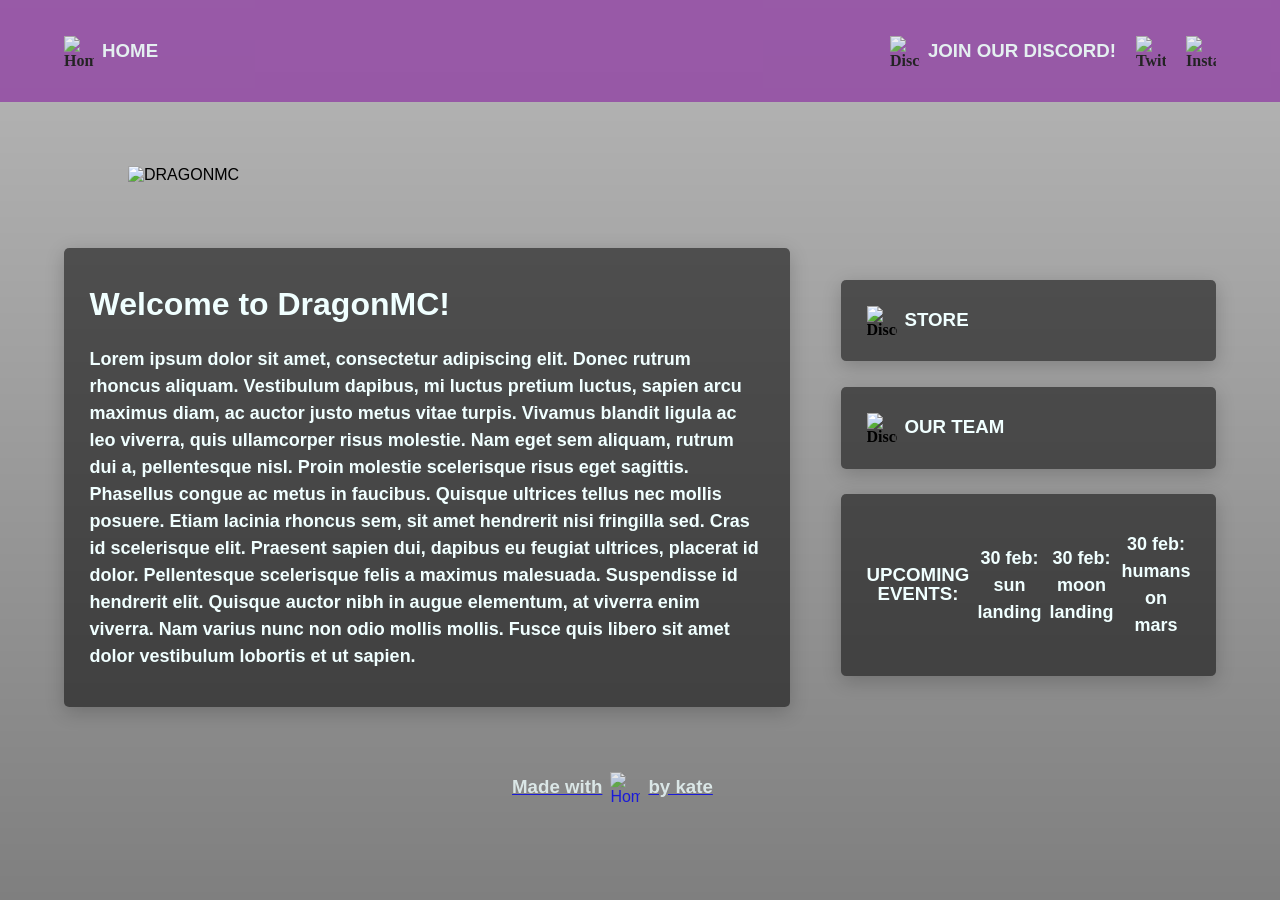
==== index.html @ 03f24e43 "hometown" ====
<!DOCTYPE html>
<html>
<head>
  <title>DragonMC</title>
  <link rel="stylesheet" href="style.css">
</head>
<body>
  <nav class="top-tab">
  <div class="nav-container">

      <div class="left-links">
        <a href="projects.html" class="nav-icon">
          <img src="https://raw.githubusercontent.com/katetriestocode/DragonMC/3fa2e868ab5c112750ccfe41d554491e6221a498/home-icon-silhouette-svgrepo-com.svg" alt="Home">
          <h3>HOME</h3>
        </a>
      </div>

    <div class="right-links">
      <a href="placeholder" target="_blank" class="nav-icon">
        <img src="https://toppng.com/public/uploads/preview/discord-logo-01-discord-logo-11562849833clsolz2mbc.png" alt="Discord">
        <h3>JOIN OUR DISCORD!</h3>
      </a>
      <a href="placeholder" target="_blank" class="nav-icon">
        <img src="https://icon2.cleanpng.com/20180628/ghk/aayirewrh.webp" alt="Twitch">
      </a>      
      <a href="placeholder" target="_blank" class="nav-icon">
        <img src="https://upload.wikimedia.org/wikipedia/commons/a/a5/Instagram_icon.png" alt="Insta">
      </a>
    </div>
  </div>
  </nav>

  <div class="logo">
    <img src="https://github.com/katetriestocode/DragonMC/blob/main/rendertitle.png?raw=true" alt="DRAGONMC" class="logo-image">
  </div>

  <div class="split-section">
    <div class="left-section">
      <h2>Welcome to DragonMC!</h2>
      <h4>Lorem ipsum dolor sit amet, consectetur adipiscing elit. Donec rutrum rhoncus aliquam. Vestibulum dapibus, mi luctus pretium luctus, sapien arcu maximus diam, ac auctor justo metus vitae turpis. Vivamus blandit ligula ac leo viverra, quis ullamcorper risus molestie. Nam eget sem aliquam, rutrum dui a, pellentesque nisl. Proin molestie scelerisque risus eget sagittis. Phasellus congue ac metus in faucibus. Quisque ultrices tellus nec mollis posuere. Etiam lacinia rhoncus sem, sit amet hendrerit nisi fringilla sed. Cras id scelerisque elit. Praesent sapien dui, dapibus eu feugiat ultrices, placerat id dolor. Pellentesque scelerisque felis a maximus malesuada. Suspendisse id hendrerit elit. Quisque auctor nibh in augue elementum, at viverra enim viverra. Nam varius nunc non odio mollis mollis. Fusce quis libero sit amet dolor vestibulum lobortis et ut sapien.</h4>
    </div>
    <div class="right-section"> 
      <div class="store-tab">
        <a href="store.html" target="_blank" class="nav-icon">
          <img src="https://toppng.com/public/uploads/preview/discord-logo-01-discord-logo-11562849833clsolz2mbc.png" alt="Discord">
          <h3>STORE</h3>
        </a>
      </div>
      <div class="team-tab">
        <a href="ourteam.html" target="_blank" class="nav-icon">
          <img src="https://toppng.com/public/uploads/preview/discord-logo-01-discord-logo-11562849833clsolz2mbc.png" alt="Discord">
          <h3>OUR TEAM</h3>
        </a>
      </div>
      <div class="events-tab">
        <a href="store.html" target="_blank" class="nav-icon">
          <h3>UPCOMING EVENTS:</h3>
          <h4>30 feb: sun landing</h4>
          <h4>30 feb: moon landing</h4>
          <h4>30 feb: humans on mars</h4>
        </a>

      </div>
      <div class="discord-widget">

      </div>
    </div>
  </div>


  <div class="credit">
    <a href="https://github.com/katetriestocode" target="_blank" class="credit-nav-icon">
      <h3>Made with</h3>
        <img src="https://static.wikia.nocookie.net/minecraft_gamepedia/images/a/a7/Heart.svg/revision/latest/scale-to-width-down/630?cb=20200522040142" alt="Home">
      <h3>by kate</h3>
    </a>
  </div>
    
<script src="index.js"></script>
</body>
---- style.css ----
body {
    background-image: url('https://github.com/katetriestocode/DragonMC/blob/main/2026-05-10_12.00.45.png?raw=true'), linear-gradient(rgba(0, 0, 0, 0.283), rgba(0, 0, 0, 0.5));
    background-blend-mode: overlay;
    background-size: cover;
    position: relative; 
    min-height: 100vh;
    padding-top: 0vw; 
    background-attachment: fixed; 
    font-family:Arial, Helvetica, sans-serif;
    margin: 0;
}



/* ALL TEXT */
h1 {

}
h2 { /* large titles without custom text */
    font-family: Arial, Helvetica, sans-serif;
    color: azure;
    font-size: xx-large;
}
h3 { /* various all caps text bits*/
    font-family: Arial, Helvetica, sans-serif;
    color: azure;
}
h4 { /* using this as normal text, to be used as last h being used */
    font-family: Arial, Helvetica, sans-serif;
    color: azure;
    font-size: large;
    line-height: 1.5;
}
p {

}



/* TOP SECTIONS */
.top-tab {
    position: relative; 
    top: 0;
    left: 0;
    background: rgb(145, 67, 164);
    opacity: 80%;
    width: 100%;
    z-index: 1000;
    height: 8vw;
}

.nav-container {
    display: flex;
    justify-content: space-between;
    align-items: center;
    height: 100%; 
    padding: 0vw 5vw;
}

.left-links, .right-links {
    display: flex;
    gap: 20px;
    align-items: center;
}

.nav-icon {
    display: flex;
    align-items: center;
    gap: 8px; /* Space between icon and text */
    font-family: Archivo;
    color: black;
    text-decoration: none;
    font-weight: bold;
    font-size: 16px;
    transition: transform 0.2s;
}

.nav-icon img {
    width: 30px;
    height: 30px;
}

.nav-icon:hover {
    transform: scale(1.05);
    color: #ff00ff;
}



/* main logo */

.logo {
    width: 80vw;
    height: auto;
    margin: 5vw auto;
}

.logo-image {
    width: 100%;
    height: auto;
}

/* team logo */

.team {
    width: 80vw;
    height: auto;
    margin: 5vw auto;
}

.team-image {
    width: 100%;
    height: auto;
}



/* split section */

.split-section {
    display: flex;
    align-items: center;
    justify-content: center;
    gap: 4vw; /* Space between image and text */
    max-width: 90vw; /* Keeps it from getting too wide on big screens */
    margin: 60px auto; /* Centers the whole block and adds space above/below */
    padding: 0 2vw;
    text-align: left; /* Overrides the body's center alignment for this section */
}

.left-section {
    background-color: #00000088;
    padding: 1vw 2vw; /* More padding for a larger card */
    border-radius: 0.4vw; /* Slightly rounded corners */
    text-align: left;
    line-height: 1;
    transition: transform 0.2s ease, background-color 0.2s ease;
    cursor: pointer;
    box-shadow: 0 0.4vw 1.5vw rgba(0, 0, 0, 0.2);
    display: wrap;
    justify-content: left;
    width: 70vw;
}

.right-section {
    width: 30vw;
}

.store-tab {
    background-color: #00000088;
    padding: 1vw 2vw; /* More padding for a larger card */
    border-radius: 0.4vw; /* Slightly rounded corners */
    line-height: 1;
    transition: transform 0.2s ease, background-color 0.2s ease;
    cursor: pointer;
    box-shadow: 0 0.4vw 1.5vw rgba(0, 0, 0, 0.2);
    display: wrap;
    align-items: left;    /* Vertically centers arrows and text */
    justify-content: left;
    text-align: center;
    margin-bottom: 2vw;
}

.team-tab {
    background-color: #00000088;
    padding: 1vw 2vw; /* More padding for a larger card */
    border-radius: 0.4vw; /* Slightly rounded corners */
    line-height: 1;
    transition: transform 0.2s ease, background-color 0.2s ease;
    cursor: pointer;
    box-shadow: 0 0.4vw 1.5vw rgba(0, 0, 0, 0.2);
    display: wrap;
    align-items: left;    /* Vertically centers arrows and text */
    justify-content: left;
    text-align: center;
    margin-bottom: 2vw;
}

.events-tab {
    background-color: #00000088;
    padding: 1vw 2vw; /* More padding for a larger card */
    border-radius: 0.4vw; /* Slightly rounded corners */
    line-height: 1;
    transition: transform 0.2s ease, background-color 0.2s ease;
    cursor: pointer;
    box-shadow: 0 0.4vw 1.5vw rgba(0, 0, 0, 0.2);
    display: wrap;
    align-items: left;    /* Vertically centers arrows and text */
    justify-content: left;
    text-align: center;
}







/* KEEP AT THE END! */
.credit {
    gap: 20px;
    position: relative;
    bottom: 10px;       /* Distance from the bottom of the page */
    margin-left: 40vw;
    text-align: center;
    opacity: 80%;
}
.credit-nav-icon {
    display: flex;
    align-items: center;
    gap: 8px; /* Space between icon and text */
}
.credit-nav-icon img {
    width: 30px;
    height: 30px;
}
.credit-nav-icon:hover {
    transform: scale(1.05);
    color: #ff00ff;
}
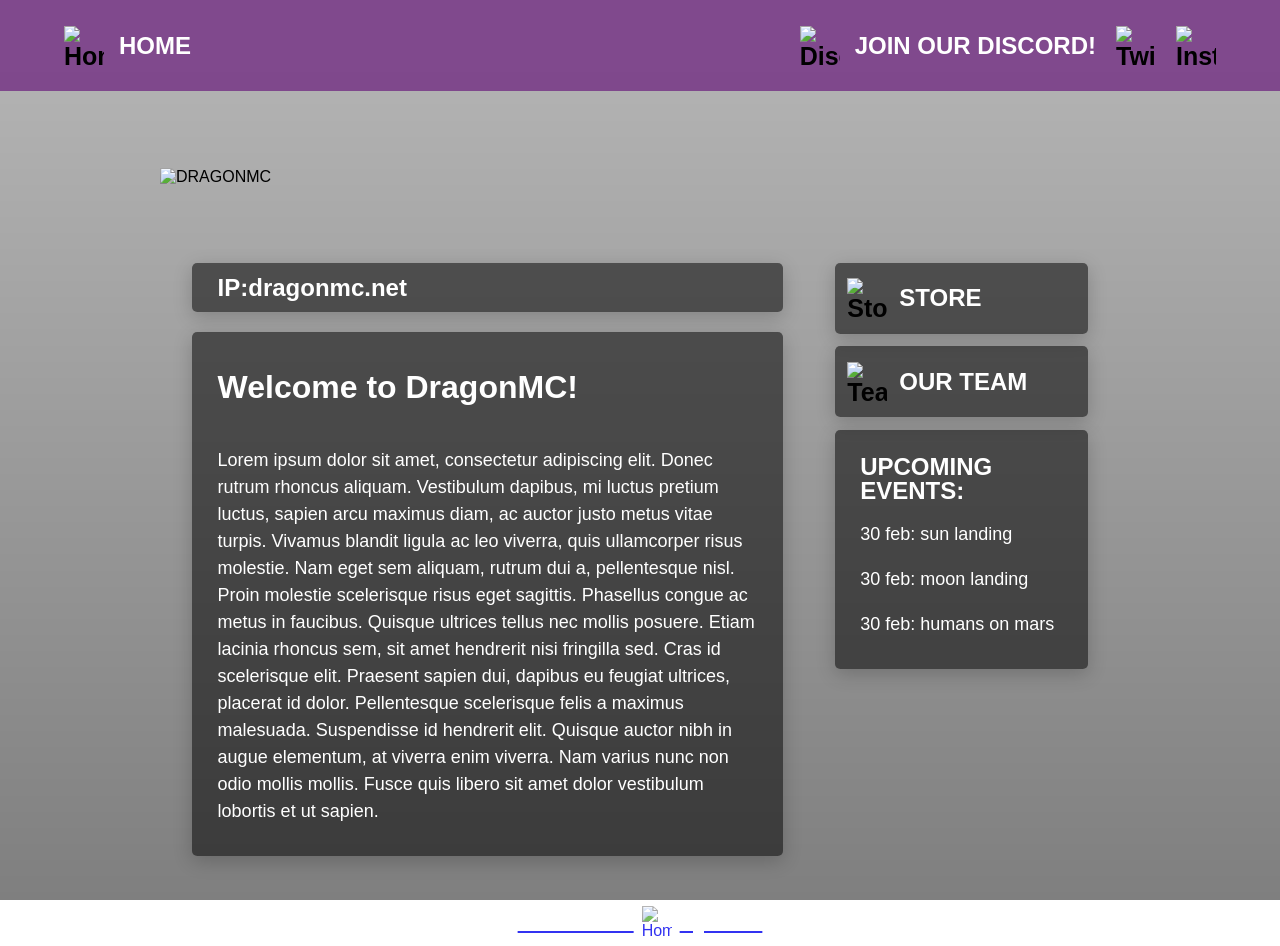
==== commit e382f8d0: "v0.4" ====
--- a/index.html
+++ b/index.html
@@ -9,19 +9,19 @@
   <div class="nav-container">
 
       <div class="left-links">
-        <a href="projects.html" class="nav-icon">
-          <img src="https://raw.githubusercontent.com/katetriestocode/DragonMC/3fa2e868ab5c112750ccfe41d554491e6221a498/home-icon-silhouette-svgrepo-com.svg" alt="Home">
-          <h3>HOME</h3>
+        <a href="index.html" class="nav-icon">
+          <img src="https://raw.githubusercontent.com/katetriestocode/DragonMC/953603ac76090d2090080f21b9d4cf7d11485a06/assets/home-icon-silhouette-svgrepo-com-2.svg" alt="Home">
+          <h5>HOME</h5>
         </a>
       </div>
 
     <div class="right-links">
       <a href="placeholder" target="_blank" class="nav-icon">
-        <img src="https://toppng.com/public/uploads/preview/discord-logo-01-discord-logo-11562849833clsolz2mbc.png" alt="Discord">
-        <h3>JOIN OUR DISCORD!</h3>
+        <img src="https://cdn.prod.website-files.com/6257adef93867e50d84d30e2/66e3d80db9971f10a9757c99_Symbol.svg" alt="Discord">
+        <h5>JOIN OUR DISCORD!</h5>
       </a>
       <a href="placeholder" target="_blank" class="nav-icon">
-        <img src="https://icon2.cleanpng.com/20180628/ghk/aayirewrh.webp" alt="Twitch">
+        <img src="https://www.freepnglogos.com/uploads/twitch-logo-transparent-png-20.png" alt="Twitch">
       </a>      
       <a href="placeholder" target="_blank" class="nav-icon">
         <img src="https://upload.wikimedia.org/wikipedia/commons/a/a5/Instagram_icon.png" alt="Insta">
@@ -31,35 +31,42 @@
   </nav>
 
   <div class="logo">
-    <img src="https://github.com/katetriestocode/DragonMC/blob/main/rendertitle.png?raw=true" alt="DRAGONMC" class="logo-image">
+    <img src="https://github.com/katetriestocode/DragonMC/blob/main/assets/minecraft_title.png?raw=true" alt="DRAGONMC" class="logo-image">
   </div>
 
   <div class="split-section">
-    <div class="left-section">
-      <h2>Welcome to DragonMC!</h2>
-      <h4>Lorem ipsum dolor sit amet, consectetur adipiscing elit. Donec rutrum rhoncus aliquam. Vestibulum dapibus, mi luctus pretium luctus, sapien arcu maximus diam, ac auctor justo metus vitae turpis. Vivamus blandit ligula ac leo viverra, quis ullamcorper risus molestie. Nam eget sem aliquam, rutrum dui a, pellentesque nisl. Proin molestie scelerisque risus eget sagittis. Phasellus congue ac metus in faucibus. Quisque ultrices tellus nec mollis posuere. Etiam lacinia rhoncus sem, sit amet hendrerit nisi fringilla sed. Cras id scelerisque elit. Praesent sapien dui, dapibus eu feugiat ultrices, placerat id dolor. Pellentesque scelerisque felis a maximus malesuada. Suspendisse id hendrerit elit. Quisque auctor nibh in augue elementum, at viverra enim viverra. Nam varius nunc non odio mollis mollis. Fusce quis libero sit amet dolor vestibulum lobortis et ut sapien.</h4>
+    <div class="left-column">
+      
+      <div class="ip-tab">
+        <a href="#" class="nav-icon" id="copy-email">
+          <h3>IP:dragonmc.net</h3>
+        </a>
+      </div>
+
+      <div class="left-section">
+        <h2>Welcome to DragonMC!</h2>
+        <p>Lorem ipsum dolor sit amet, consectetur adipiscing elit. Donec rutrum rhoncus aliquam. Vestibulum dapibus, mi luctus pretium luctus, sapien arcu maximus diam, ac auctor justo metus vitae turpis. Vivamus blandit ligula ac leo viverra, quis ullamcorper risus molestie. Nam eget sem aliquam, rutrum dui a, pellentesque nisl. Proin molestie scelerisque risus eget sagittis. Phasellus congue ac metus in faucibus. Quisque ultrices tellus nec mollis posuere. Etiam lacinia rhoncus sem, sit amet hendrerit nisi fringilla sed. Cras id scelerisque elit. Praesent sapien dui, dapibus eu feugiat ultrices, placerat id dolor. Pellentesque scelerisque felis a maximus malesuada. Suspendisse id hendrerit elit. Quisque auctor nibh in augue elementum, at viverra enim viverra. Nam varius nunc non odio mollis mollis. Fusce quis libero sit amet dolor vestibulum lobortis et ut sapien.</p>
+      </div>
+
     </div>
     <div class="right-section"> 
       <div class="store-tab">
         <a href="store.html" target="_blank" class="nav-icon">
-          <img src="https://toppng.com/public/uploads/preview/discord-logo-01-discord-logo-11562849833clsolz2mbc.png" alt="Discord">
+          <img src="https://raw.githubusercontent.com/katetriestocode/DragonMC/953603ac76090d2090080f21b9d4cf7d11485a06/assets/store-svgrepo-com.svg" alt="Store">
           <h3>STORE</h3>
         </a>
       </div>
       <div class="team-tab">
         <a href="ourteam.html" target="_blank" class="nav-icon">
-          <img src="https://toppng.com/public/uploads/preview/discord-logo-01-discord-logo-11562849833clsolz2mbc.png" alt="Discord">
+          <img src="https://raw.githubusercontent.com/katetriestocode/DragonMC/953603ac76090d2090080f21b9d4cf7d11485a06/assets/team-fill-svgrepo-com.svg" alt="Team">
           <h3>OUR TEAM</h3>
         </a>
       </div>
       <div class="events-tab">
-        <a href="store.html" target="_blank" class="nav-icon">
-          <h3>UPCOMING EVENTS:</h3>
-          <h4>30 feb: sun landing</h4>
-          <h4>30 feb: moon landing</h4>
-          <h4>30 feb: humans on mars</h4>
-        </a>
-
+        <h4>UPCOMING EVENTS:</h4>
+        <p>30 feb: sun landing</p>
+        <p>30 feb: moon landing</p>
+        <p>30 feb: humans on mars</p>
       </div>
       <div class="discord-widget">
 
@@ -67,12 +74,11 @@
     </div>
   </div>
 
-
   <div class="credit">
     <a href="https://github.com/katetriestocode" target="_blank" class="credit-nav-icon">
-      <h3>Made with</h3>
+      <h5>Made with</h5>
         <img src="https://static.wikia.nocookie.net/minecraft_gamepedia/images/a/a7/Heart.svg/revision/latest/scale-to-width-down/630?cb=20200522040142" alt="Home">
-      <h3>by kate</h3>
+      <h5>by kate</h5>
     </a>
   </div>
     
--- a/style.css
+++ b/style.css
@@ -1,5 +1,5 @@
 body {
-    background-image: url('https://github.com/katetriestocode/DragonMC/blob/main/2026-05-10_12.00.45.png?raw=true'), linear-gradient(rgba(0, 0, 0, 0.283), rgba(0, 0, 0, 0.5));
+    background-image: url('https://github.com/katetriestocode/DragonMC/blob/main/assets/2026-05-10_12.00.45.png?raw=true'), linear-gradient(rgba(0, 0, 0, 0.283), rgba(0, 0, 0, 0.5));
     background-blend-mode: overlay;
     background-size: cover;
     position: relative; 
@@ -18,21 +18,35 @@
 }
 h2 { /* large titles without custom text */
     font-family: Arial, Helvetica, sans-serif;
-    color: azure;
+    color: white;
     font-size: xx-large;
 }
-h3 { /* various all caps text bits*/
-    font-family: Arial, Helvetica, sans-serif;
-    color: azure;
-}
-h4 { /* using this as normal text, to be used as last h being used */
-    font-family: Arial, Helvetica, sans-serif;
-    color: azure;
+h3 {
+    font-family: Arial, Helvetica, sans-serif;
+    color: white;
+    margin: 0;
+    font-size: 24px;
+    line-height: 1;
+}
+h4 {
+    font-family: Arial, Helvetica, sans-serif;
+    color: white;
+    margin: 0;
+    font-size: 24px;
+    line-height: 1;
+    margin-top: 1vw;
+}
+h5 { /* various all caps text bits*/
+    font-family: Arial, Helvetica, sans-serif;
+    color: white;
+    font-size: 24px;
+    margin: 0;
+}
+p {
+    font-family: Arial, Helvetica, sans-serif;
+    color: white;
     font-size: large;
     line-height: 1.5;
-}
-p {
-
 }
 
 
@@ -42,11 +56,12 @@
     position: relative; 
     top: 0;
     left: 0;
-    background: rgb(145, 67, 164);
-    opacity: 80%;
+    background: rgba(119, 55, 135, 0.85);
     width: 100%;
     z-index: 1000;
-    height: 8vw;
+    padding: 2vw 0;
+    box-shadow: black;
+    text-shadow: black;
 }
 
 .nav-container {
@@ -66,18 +81,18 @@
 .nav-icon {
     display: flex;
     align-items: center;
-    gap: 8px; /* Space between icon and text */
-    font-family: Archivo;
+    gap: 15px; /* Space between icon and text */
+    font-family: Arial;
     color: black;
     text-decoration: none;
     font-weight: bold;
-    font-size: 16px;
+    font-size: 25px;
     transition: transform 0.2s;
 }
 
 .nav-icon img {
-    width: 30px;
-    height: 30px;
+    width: 40px;
+    height: 40px;
 }
 
 .nav-icon:hover {
@@ -90,9 +105,9 @@
 /* main logo */
 
 .logo {
-    width: 80vw;
+    width: 75vw;
     height: auto;
-    margin: 5vw auto;
+    margin: 6vw auto;
 }
 
 .logo-image {
@@ -100,18 +115,7 @@
     height: auto;
 }
 
-/* team logo */
-
-.team {
-    width: 80vw;
-    height: auto;
-    margin: 5vw auto;
-}
-
-.team-image {
-    width: 100%;
-    height: auto;
-}
+
 
 
 
@@ -119,78 +123,100 @@
 
 .split-section {
     display: flex;
-    align-items: center;
+    align-items: flex-start;
     justify-content: center;
-    gap: 4vw; /* Space between image and text */
-    max-width: 90vw; /* Keeps it from getting too wide on big screens */
-    margin: 60px auto; /* Centers the whole block and adds space above/below */
+    gap: 4vw;
+    max-width: 70vw; 
+    margin: 60px auto; 
     padding: 0 2vw;
-    text-align: left; /* Overrides the body's center alignment for this section */
+}
+
+.left-column {
+    display: flex;
+    flex-direction: column;
+    gap: 1.5vw; 
+    width: 70vw;
 }
 
 .left-section {
+    background-color: #00000088;
+    padding: 1vw 2vw; 
+    border-radius: 0.4vw; 
+    text-align: left;
+    line-height: 1;
+    transition: transform 0.2s ease, background-color 0.2s ease;
+    cursor: pointer;
+    box-shadow: 0 0.4vw 1.5vw rgba(0, 0, 0, 0.2);
+    display: flex;
+    flex-wrap: wrap;
+    justify-content: flex-start;
+    width: 100%;
+    box-sizing: border-box;
+}
+
+.ip-tab {
+    background-color: #00000088;
+    padding: 1vw 2vw; 
+    border-radius: 0.4vw; 
+    text-align: left;
+    line-height: 1;
+    transition: transform 0.2s ease, background-color 0.2s ease;
+    cursor: pointer;
+    box-shadow: 0 0.4vw 1.5vw rgba(0, 0, 0, 0.2);
+    display: flex;      /* Fixed: Changed from wrap to flex */
+    flex-wrap: wrap;    /* Added correct wrap behavior */
+    justify-content: flex-start;
+    width: 100%;        /* Allows it to seamlessly fill the left-column width */
+    box-sizing: border-box;
+}
+
+.ip-tab a {
+    display: flex;
+    align-items: center;
+    gap: 12px;
+    width: 100%;
+}
+
+
+.right-section {
+    width: 30vw;
+}
+
+
+.store-tab, .team-tab {
+    background-color: #00000088;
+    padding: 1.2vw 1.0vw;    /* Tightened padding */
+    border-radius: 0.4vw;
+    margin-bottom: 1vw;
+    display: flex;
+    align-items: center;
+    transition: transform 0.2s ease, background-color 0.2s ease;
+    cursor: pointer;
+    box-shadow: 0 0.4vw 1.5vw rgba(0, 0, 0, 0.2);
+    text-align: center;
+}
+
+.store-tab a, .team-tab a {
+    display: flex;
+    align-items: center;
+    gap: 12px;
+    width: 100%;
+}
+
+
+.events-tab {
     background-color: #00000088;
     padding: 1vw 2vw; /* More padding for a larger card */
     border-radius: 0.4vw; /* Slightly rounded corners */
-    text-align: left;
-    line-height: 1;
-    transition: transform 0.2s ease, background-color 0.2s ease;
-    cursor: pointer;
-    box-shadow: 0 0.4vw 1.5vw rgba(0, 0, 0, 0.2);
-    display: wrap;
+    line-height: 0.6;
+    transition: transform 0.2s ease, background-color 0.2s ease;
+    cursor: pointer;
+    box-shadow: 0 0.4vw 1.5vw rgba(0, 0, 0, 0.2);
     justify-content: left;
-    width: 70vw;
-}
-
-.right-section {
-    width: 30vw;
-}
-
-.store-tab {
-    background-color: #00000088;
-    padding: 1vw 2vw; /* More padding for a larger card */
-    border-radius: 0.4vw; /* Slightly rounded corners */
-    line-height: 1;
-    transition: transform 0.2s ease, background-color 0.2s ease;
-    cursor: pointer;
-    box-shadow: 0 0.4vw 1.5vw rgba(0, 0, 0, 0.2);
-    display: wrap;
-    align-items: left;    /* Vertically centers arrows and text */
-    justify-content: left;
-    text-align: center;
-    margin-bottom: 2vw;
-}
-
-.team-tab {
-    background-color: #00000088;
-    padding: 1vw 2vw; /* More padding for a larger card */
-    border-radius: 0.4vw; /* Slightly rounded corners */
-    line-height: 1;
-    transition: transform 0.2s ease, background-color 0.2s ease;
-    cursor: pointer;
-    box-shadow: 0 0.4vw 1.5vw rgba(0, 0, 0, 0.2);
-    display: wrap;
-    align-items: left;    /* Vertically centers arrows and text */
-    justify-content: left;
-    text-align: center;
-    margin-bottom: 2vw;
-}
-
-.events-tab {
-    background-color: #00000088;
-    padding: 1vw 2vw; /* More padding for a larger card */
-    border-radius: 0.4vw; /* Slightly rounded corners */
-    line-height: 1;
-    transition: transform 0.2s ease, background-color 0.2s ease;
-    cursor: pointer;
-    box-shadow: 0 0.4vw 1.5vw rgba(0, 0, 0, 0.2);
-    display: wrap;
-    align-items: left;    /* Vertically centers arrows and text */
-    justify-content: left;
-    text-align: center;
-}
-
-
+    flex-direction: column;  /* Stacks items vertically */
+    align-items: flex-start; /* Aligns everything to the left */
+    text-align: left;        /* Ensures text starts from the left edge */
+}
 
 
 
@@ -201,9 +227,13 @@
     gap: 20px;
     position: relative;
     bottom: 10px;       /* Distance from the bottom of the page */
-    margin-left: 40vw;
     text-align: center;
     opacity: 80%;
+    width: 100%;
+    display: flex;
+    justify-content: center; /* Perfectly centers it horizontally */
+    align-items: center;
+    text-decoration: none;
 }
 .credit-nav-icon {
     display: flex;
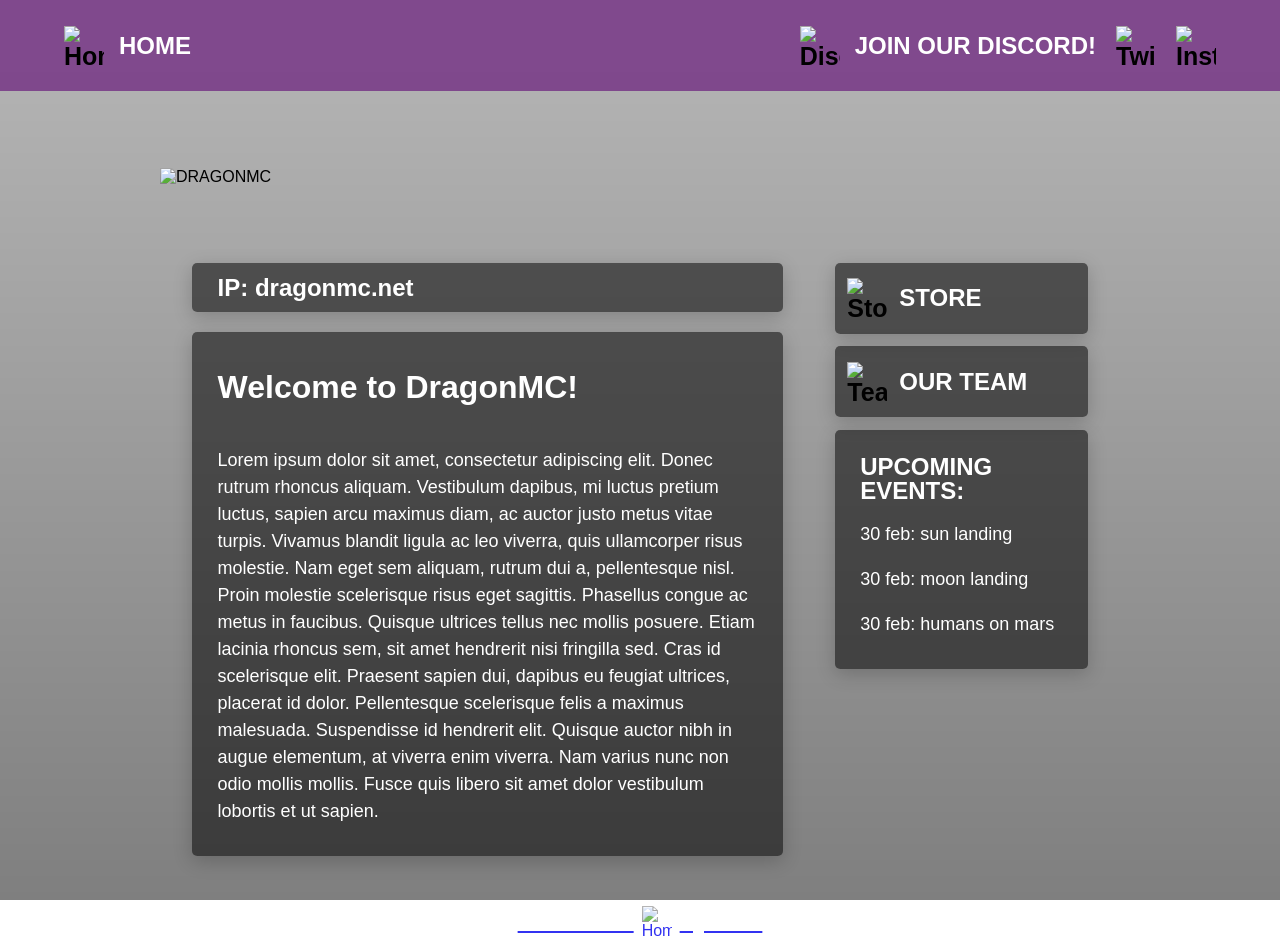
==== commit ed56f8d1: "v1" ====
--- a/index.html
+++ b/index.html
@@ -10,7 +10,7 @@
 
       <div class="left-links">
         <a href="index.html" class="nav-icon">
-          <img src="https://raw.githubusercontent.com/katetriestocode/DragonMC/953603ac76090d2090080f21b9d4cf7d11485a06/assets/home-icon-silhouette-svgrepo-com-2.svg" alt="Home">
+          <img src="https://raw.githubusercontent.com/katetriestocode/DragonMC/5bc5db87a524613b72ef0698e79b99e061862d4f/assets/home-svgrepo-com.svg" alt="Home">
           <h5>HOME</h5>
         </a>
       </div>
@@ -39,7 +39,7 @@
       
       <div class="ip-tab">
         <a href="#" class="nav-icon" id="copy-email">
-          <h3>IP:dragonmc.net</h3>
+          <h3>IP: dragonmc.net</h3>
         </a>
       </div>
 
@@ -52,13 +52,13 @@
     <div class="right-section"> 
       <div class="store-tab">
         <a href="store.html" target="_blank" class="nav-icon">
-          <img src="https://raw.githubusercontent.com/katetriestocode/DragonMC/953603ac76090d2090080f21b9d4cf7d11485a06/assets/store-svgrepo-com.svg" alt="Store">
+          <img src="https://raw.githubusercontent.com/katetriestocode/DragonMC/5bc5db87a524613b72ef0698e79b99e061862d4f/assets/store-2-svgrepo-com.svg" alt="Store">
           <h3>STORE</h3>
         </a>
       </div>
       <div class="team-tab">
         <a href="ourteam.html" target="_blank" class="nav-icon">
-          <img src="https://raw.githubusercontent.com/katetriestocode/DragonMC/953603ac76090d2090080f21b9d4cf7d11485a06/assets/team-fill-svgrepo-com.svg" alt="Team">
+          <img src="https://raw.githubusercontent.com/katetriestocode/DragonMC/5bc5db87a524613b72ef0698e79b99e061862d4f/assets/team-member-svgrepo-com.svg" alt="Team">
           <h3>OUR TEAM</h3>
         </a>
       </div>
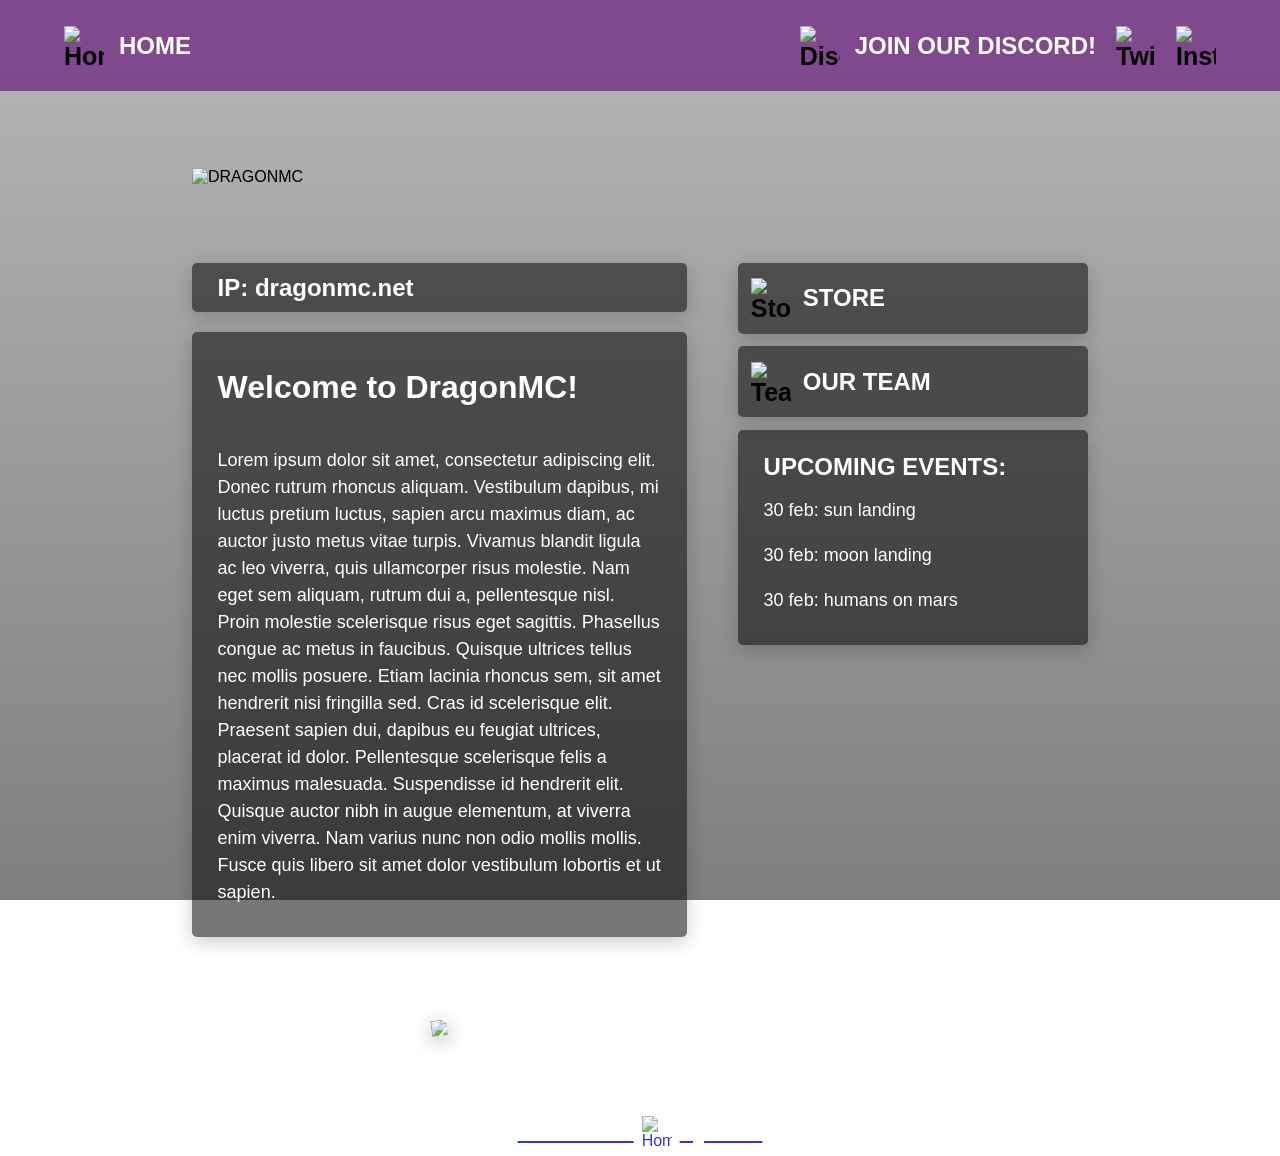
==== commit a1d601ff: "v1" ====
--- a/index.html
+++ b/index.html
@@ -38,7 +38,7 @@
     <div class="left-column">
       
       <div class="ip-tab">
-        <a href="#" class="nav-icon" id="copy-email">
+        <a href="#" class="nav-icon" id="copy-ip">
           <h3>IP: dragonmc.net</h3>
         </a>
       </div>
@@ -48,7 +48,12 @@
         <p>Lorem ipsum dolor sit amet, consectetur adipiscing elit. Donec rutrum rhoncus aliquam. Vestibulum dapibus, mi luctus pretium luctus, sapien arcu maximus diam, ac auctor justo metus vitae turpis. Vivamus blandit ligula ac leo viverra, quis ullamcorper risus molestie. Nam eget sem aliquam, rutrum dui a, pellentesque nisl. Proin molestie scelerisque risus eget sagittis. Phasellus congue ac metus in faucibus. Quisque ultrices tellus nec mollis posuere. Etiam lacinia rhoncus sem, sit amet hendrerit nisi fringilla sed. Cras id scelerisque elit. Praesent sapien dui, dapibus eu feugiat ultrices, placerat id dolor. Pellentesque scelerisque felis a maximus malesuada. Suspendisse id hendrerit elit. Quisque auctor nibh in augue elementum, at viverra enim viverra. Nam varius nunc non odio mollis mollis. Fusce quis libero sit amet dolor vestibulum lobortis et ut sapien.</p>
       </div>
 
+      <div class="postcard">
+        <img src="https://github.com/katetriestocode/DragonMC/blob/main/assets/postcardshort.png?raw=true">
+      </div>
     </div>
+
+
     <div class="right-section"> 
       <div class="store-tab">
         <a href="store.html" target="_blank" class="nav-icon">
@@ -62,15 +67,18 @@
           <h3>OUR TEAM</h3>
         </a>
       </div>
+
       <div class="events-tab">
         <h4>UPCOMING EVENTS:</h4>
         <p>30 feb: sun landing</p>
         <p>30 feb: moon landing</p>
         <p>30 feb: humans on mars</p>
       </div>
-      <div class="discord-widget">
 
+      <div class="widget">
+        <iframe src="https://discord.com/widget?id=689260073742368839&theme=dark" width="350" height="350" allowtransparency="true" frameborder="0" sandbox="allow-popups allow-popups-to-escape-sandbox allow-same-origin allow-scripts"></iframe>
       </div>
+
     </div>
   </div>
 
--- a/style.css
+++ b/style.css
@@ -105,7 +105,7 @@
 /* main logo */
 
 .logo {
-    width: 75vw;
+    width: 70vw;
     height: auto;
     margin: 6vw auto;
 }
@@ -216,10 +216,28 @@
     flex-direction: column;  /* Stacks items vertically */
     align-items: flex-start; /* Aligns everything to the left */
     text-align: left;        /* Ensures text starts from the left edge */
-}
-
-
-
+    margin-bottom: 1vw;
+}
+
+.widget {
+    opacity: 90%
+}
+
+
+.postcard {
+    max-width: 80%;
+    margin: 2vw auto;
+    display: block;
+    opacity: 90%;
+    margin-top: 5vw;
+}
+
+.postcard img {
+    width: 100%;
+    height: auto;
+    box-shadow: 0 0.4vw 1.5vw rgba(0, 0, 0, 0.3);
+    transform: rotate(-8deg);
+}
 
 
 /* KEEP AT THE END! */
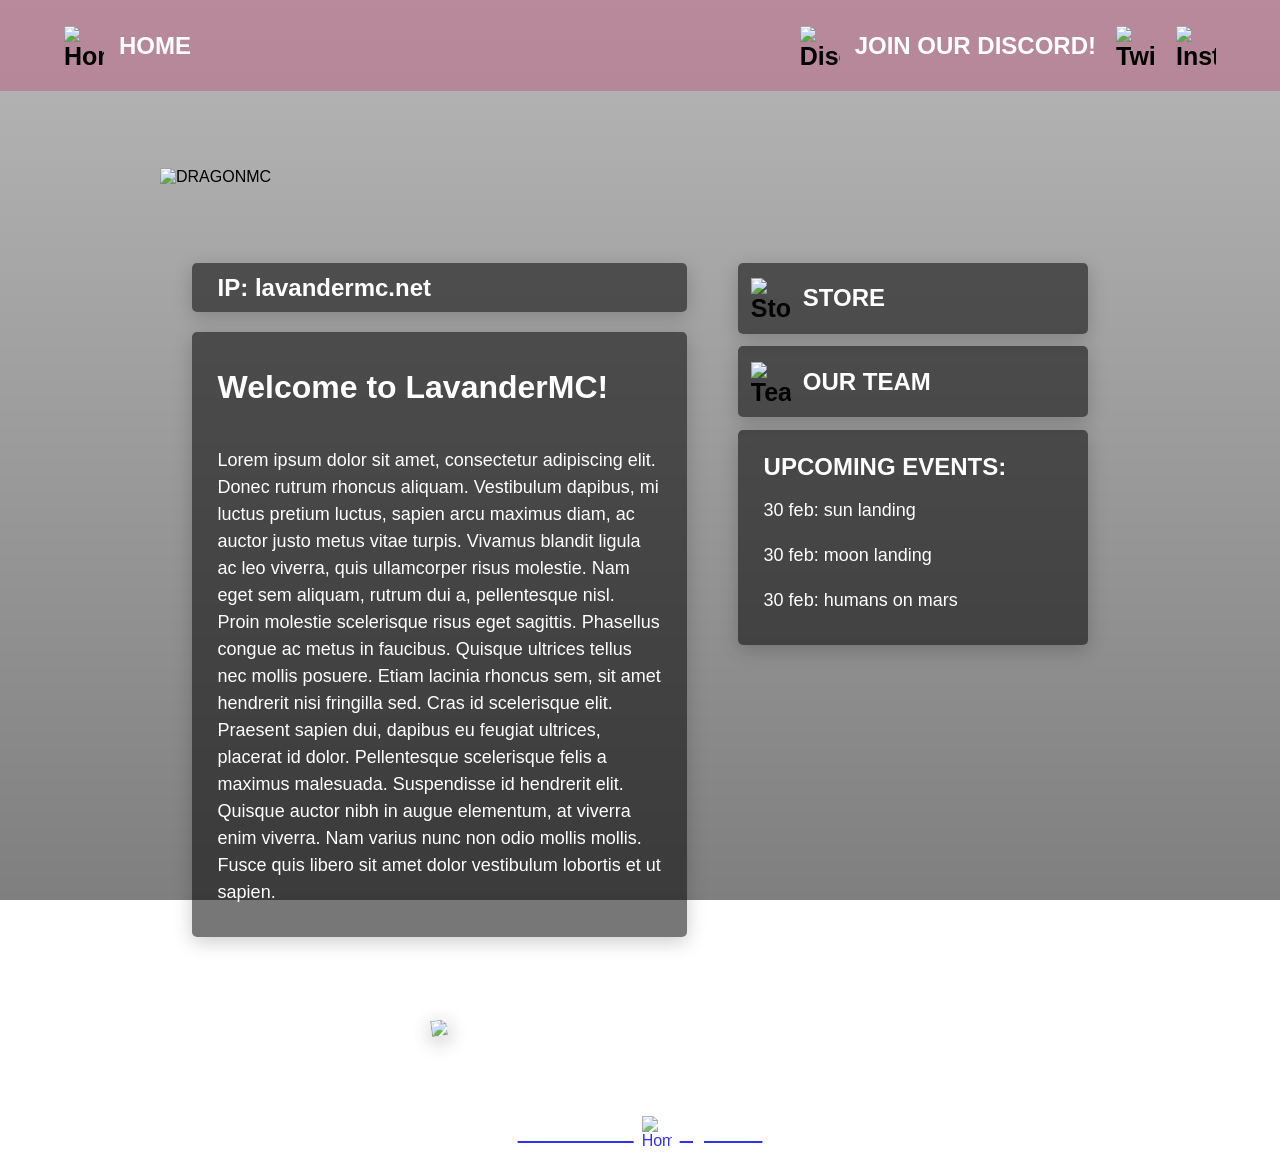
==== commit c6fa5018: "v1.2" ====
--- a/index.html
+++ b/index.html
@@ -1,7 +1,7 @@
 <!DOCTYPE html>
 <html>
 <head>
-  <title>DragonMC</title>
+  <title>LavanderMC</title>
   <link rel="stylesheet" href="style.css">
 </head>
 <body>
@@ -39,17 +39,17 @@
       
       <div class="ip-tab">
         <a href="#" class="nav-icon" id="copy-ip">
-          <h3>IP: dragonmc.net</h3>
+          <h3>IP: lavandermc.net</h3>
         </a>
       </div>
 
       <div class="left-section">
-        <h2>Welcome to DragonMC!</h2>
+        <h2>Welcome to LavanderMC!</h2>
         <p>Lorem ipsum dolor sit amet, consectetur adipiscing elit. Donec rutrum rhoncus aliquam. Vestibulum dapibus, mi luctus pretium luctus, sapien arcu maximus diam, ac auctor justo metus vitae turpis. Vivamus blandit ligula ac leo viverra, quis ullamcorper risus molestie. Nam eget sem aliquam, rutrum dui a, pellentesque nisl. Proin molestie scelerisque risus eget sagittis. Phasellus congue ac metus in faucibus. Quisque ultrices tellus nec mollis posuere. Etiam lacinia rhoncus sem, sit amet hendrerit nisi fringilla sed. Cras id scelerisque elit. Praesent sapien dui, dapibus eu feugiat ultrices, placerat id dolor. Pellentesque scelerisque felis a maximus malesuada. Suspendisse id hendrerit elit. Quisque auctor nibh in augue elementum, at viverra enim viverra. Nam varius nunc non odio mollis mollis. Fusce quis libero sit amet dolor vestibulum lobortis et ut sapien.</p>
       </div>
 
       <div class="postcard">
-        <img src="https://github.com/katetriestocode/DragonMC/blob/main/assets/postcardshort.png?raw=true">
+        <img src="https://github.com/katetriestocode/LavanderMC/blob/main/assets/postcardnewshort.png?raw=true">
       </div>
     </div>
 
--- a/style.css
+++ b/style.css
@@ -56,7 +56,8 @@
     position: relative; 
     top: 0;
     left: 0;
-    background: rgba(119, 55, 135, 0.85);
+/*     background: rgba(119, 55, 135, 0.85); */
+    background: rgba(185, 95, 128, 0.5);
     width: 100%;
     z-index: 1000;
     padding: 2vw 0;
@@ -105,7 +106,7 @@
 /* main logo */
 
 .logo {
-    width: 70vw;
+    width: 75vw;
     height: auto;
     margin: 6vw auto;
 }
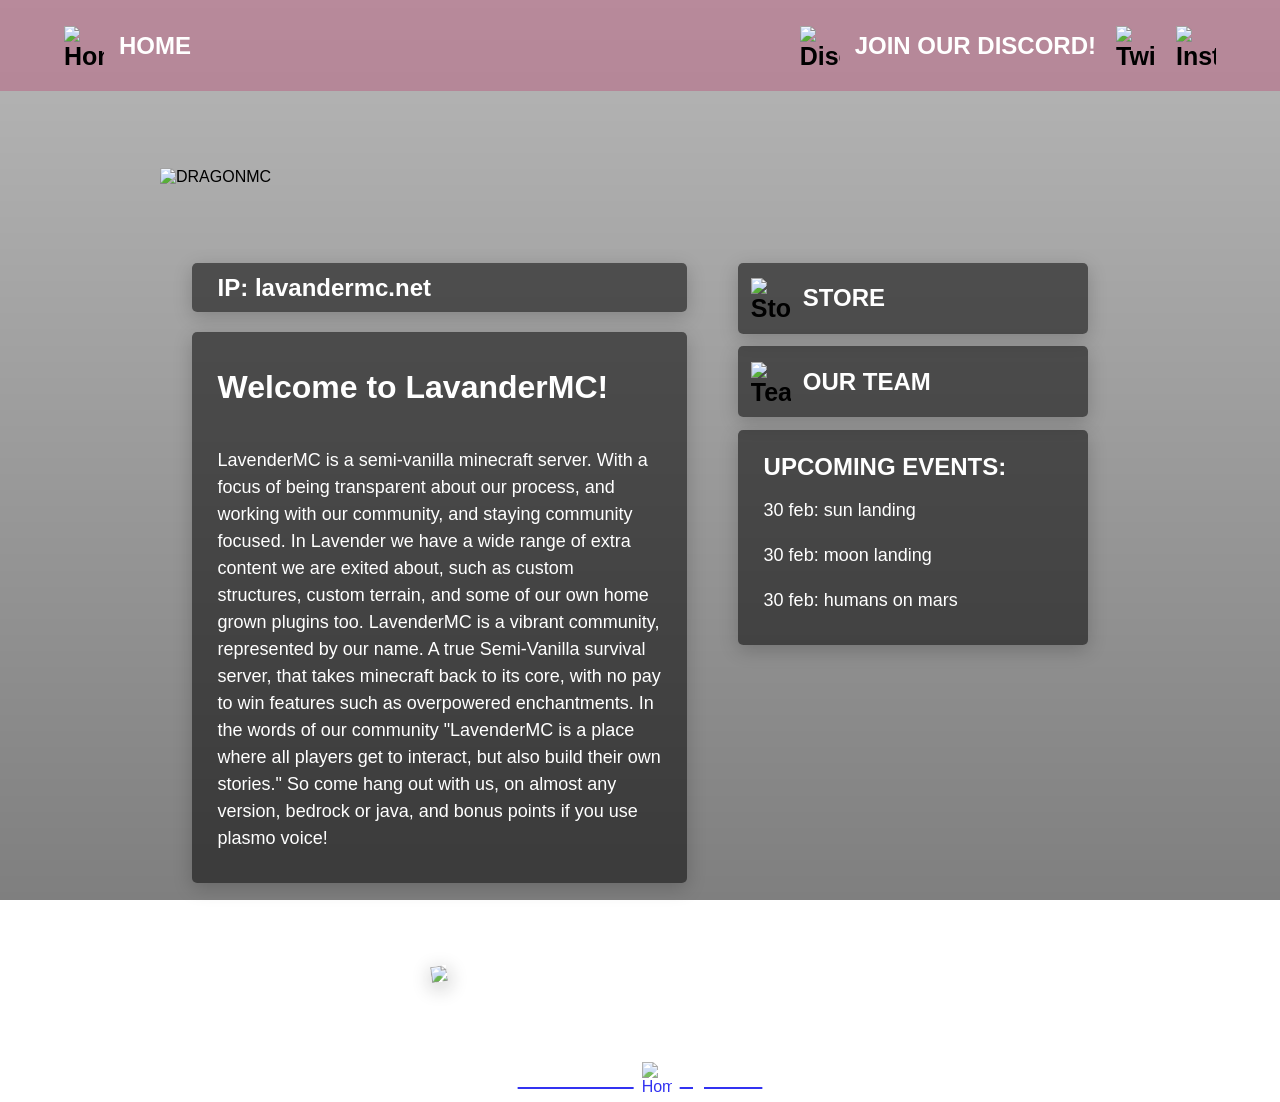
==== commit 309b73b7: "v1.4" ====
--- a/index.html
+++ b/index.html
@@ -45,7 +45,7 @@
 
       <div class="left-section">
         <h2>Welcome to LavanderMC!</h2>
-        <p>Lorem ipsum dolor sit amet, consectetur adipiscing elit. Donec rutrum rhoncus aliquam. Vestibulum dapibus, mi luctus pretium luctus, sapien arcu maximus diam, ac auctor justo metus vitae turpis. Vivamus blandit ligula ac leo viverra, quis ullamcorper risus molestie. Nam eget sem aliquam, rutrum dui a, pellentesque nisl. Proin molestie scelerisque risus eget sagittis. Phasellus congue ac metus in faucibus. Quisque ultrices tellus nec mollis posuere. Etiam lacinia rhoncus sem, sit amet hendrerit nisi fringilla sed. Cras id scelerisque elit. Praesent sapien dui, dapibus eu feugiat ultrices, placerat id dolor. Pellentesque scelerisque felis a maximus malesuada. Suspendisse id hendrerit elit. Quisque auctor nibh in augue elementum, at viverra enim viverra. Nam varius nunc non odio mollis mollis. Fusce quis libero sit amet dolor vestibulum lobortis et ut sapien.</p>
+        <p>LavenderMC is a semi-vanilla minecraft server. With a  focus of being transparent about our process, and working with our community, and staying community focused. In Lavender we have a wide range of extra content we are exited about, such as custom structures, custom terrain, and some of our own home grown plugins too. LavenderMC is a vibrant community, represented by our name. A true Semi-Vanilla survival server, that takes minecraft back to its core, with no pay to win features such as overpowered enchantments. In the words of our community "LavenderMC is a place where all players get to interact, but also build their own stories." So come hang out with us, on almost any version, bedrock or java, and bonus points if you use plasmo voice!</p>
       </div>
 
       <div class="postcard">
